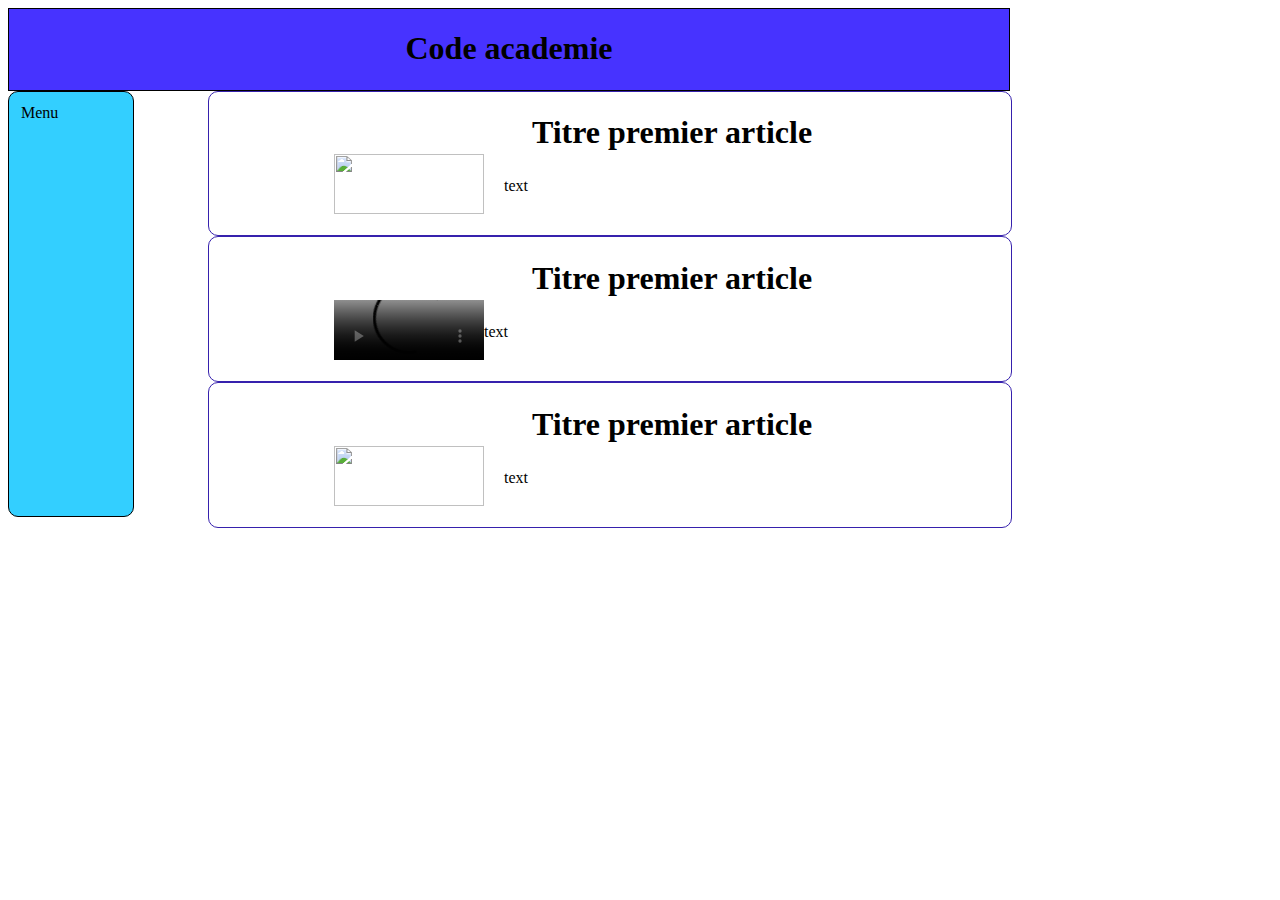
==== index.html @ 3e7bb7ff "retour normal" ====
<!DOCTYPE html>
<html>
  <head>
    <link rel="stylesheet" href="styles.css" />
  </head>

  <body>
    <header><h1 class="main">Code academie</h1></header>

    <aside>Menu</aside>

    <section>
      <article class="boarder">
        <h1>Titre premier article</h1>
        <p>
          <span
            ><img
              src="https://www.seo-camp.org/files/2016/10/html5-css3.png"
              class="images_petit"
          /></span>
          <span> text </span>
        </p>
      </article>
      <article class="boarder">
        <h1>Titre premier article</h1>
        <p>
          <span>
            <video
              controls
              poster="http://www.supportduweb.com/page/media/videoTag/BigBuckBunny.png"
              class="images_petit"
            >
              <source
                src="http://www.supportduweb.com/page/media/videoTag/BigBuckBunny.mp4"
                type="video/mp4"
              />
              <source
                src="http://www.supportduweb.com/page/media/videoTag/BigBuckBunny.ogg"
                type="video/ogg"
              />
              <source
                src="http://www.supportduweb.com/page/media/videoTag/BigBuckBunny.webm"
                type="video/webm"
              />
              Your browser does not support the video tag or the file format of
              this video.
              <a href="http://www.supportduweb.com/"
                >http://www.supportduweb.com/</a
              >
            </video>
          </span>
          <span> text </span>
        </p>
      </article>
      <article class="boarder">
        <h1>Titre premier article</h1>
        <p>
          <span
            ><img
              src="https://www.seo-camp.org/files/2016/10/html5-css3.png"
              class="images_petit"
          /></span>
          <span> text </span>
        </p>
      </article>
    </section>
  </body>
</html>
---- styles.css ----
body {
  background-color: white;
}

section {
  position: relative;
  left: 200px;
}
aside {
  float: left;
  height: 400px;
  width: 100px;
  border: 1px solid black;
  border-radius: 10px;
  padding: 12px;
  background-color: #33cfff;
}

header {
  width: 1000px;
  border: 1px solid black;
  background-color: #4733ff;
}

h1 {
  height: 0.5cm;
  text-align: center;
}

h1.main {
  height: 1cm;
  text-align: center;
}

p {
  display: table;
} /* simule le comportement d'une table avec des colonnes */
span {
  display: table-cell;
  vertical-align: middle;
}

.main {
  text-align: center;
}

img {
  margin: 0 20px 0 0;
}
.boarder {
  width: 800px;
  padding: 1px;
  border-radius: 10px;
  border: 1px solid #3621ad;
}
.images_petit {
  width: 150px;
  height: 60px;
}

.text_right {
  float: right;
}
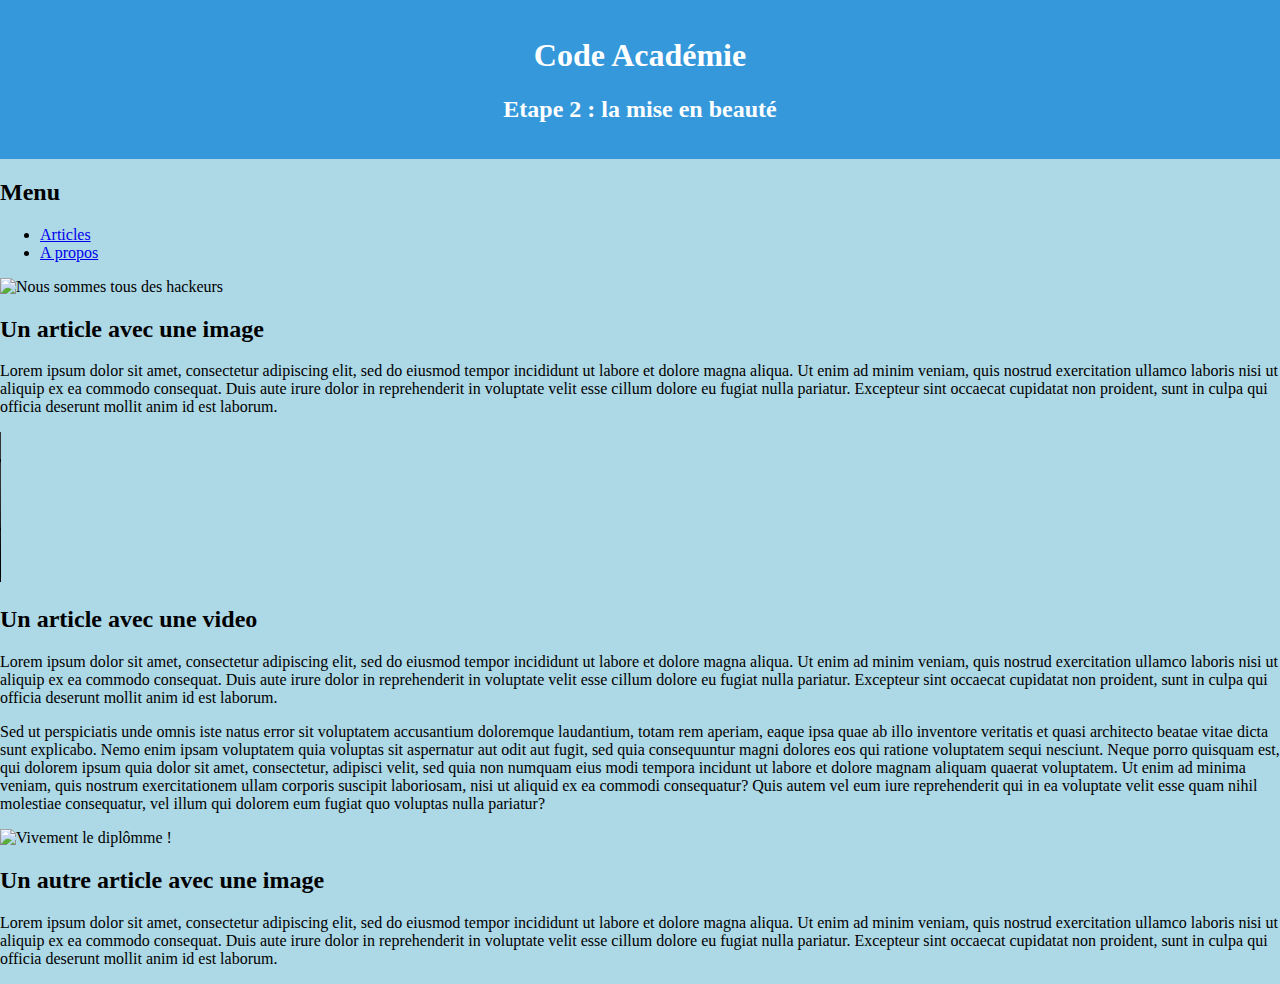
==== commit c8661f18: "modif css" ====
--- a/index.html
+++ b/index.html
@@ -1,66 +1,106 @@
 <!DOCTYPE html>
-<html>
+<html lang="fr-FR">
   <head>
-    <link rel="stylesheet" href="styles.css" />
+    <!-- Partie technique de la page -->
+    <title>Code Academie - Acceuil</title>
+    <!-- Feuille de style -->
+    <!-- Déclaration des ressources externes : CSS -->
+    <link rel="stylesheet" type="text/css" href="./styles.css" />
+    <!-- Description de l'encodage utilisé (pour les caractères accentués) -->
+    <meta http-equiv="Content-Type" content="text/html; charset=utf-8" />
+    <!-- Description du site pour moteur de recherche -->
+    <meta name="description" content="Site de la Code Académie" />
+    <meta
+      name="keywords"
+      content="code, académie, MAIF, HTML, CSS, JavaScript"
+    />
   </head>
 
   <body>
-    <header><h1 class="main">Code academie</h1></header>
+    <header>
+      <!-- Bandeau d'entête de la page -->
+      <h1>Code Académie</h1>
+      <h2>Etape 2 : la mise en beauté</h2>
+    </header>
 
-    <aside>Menu</aside>
+    <!-- Menu de navigation -->
+    <nav>
+      <h2>Menu</h2>
+      <ul>
+        <li><a href="#">Articles</a></li>
+        <li><a href="#">A propos</a></li>
+      </ul>
+    </nav>
 
+    <!-- Début déclaration de la Zone des articles -->
     <section>
-      <article class="boarder">
-        <h1>Titre premier article</h1>
+      <!-- Contenu textuel de la page -->
+      <article>
+        <img
+          src="https://upload.wikimedia.org/wikipedia/commons/f/fd/Hack.png"
+          alt="Nous sommes tous des hackeurs"
+        />
+        <h2>Un article avec une image</h2>
         <p>
-          <span
-            ><img
-              src="https://www.seo-camp.org/files/2016/10/html5-css3.png"
-              class="images_petit"
-          /></span>
-          <span> text </span>
+          Lorem ipsum dolor sit amet, consectetur adipiscing elit, sed do
+          eiusmod tempor incididunt ut labore et dolore magna aliqua. Ut enim ad
+          minim veniam, quis nostrud exercitation ullamco laboris nisi ut
+          aliquip ex ea commodo consequat. Duis aute irure dolor in
+          reprehenderit in voluptate velit esse cillum dolore eu fugiat nulla
+          pariatur. Excepteur sint occaecat cupidatat non proident, sunt in
+          culpa qui officia deserunt mollit anim id est laborum.
         </p>
       </article>
-      <article class="boarder">
-        <h1>Titre premier article</h1>
+
+      <article>
+        <video controls>
+          <source
+            src="http://sample-videos.com/video/mp4/720/big_buck_bunny_720p_1mb.mp4"
+            type="video/mp4"
+          />
+          Votre navigateur ne prend pas en charge la balise vidéo.
+        </video>
+        <h2>Un article avec une video</h2>
         <p>
-          <span>
-            <video
-              controls
-              poster="http://www.supportduweb.com/page/media/videoTag/BigBuckBunny.png"
-              class="images_petit"
-            >
-              <source
-                src="http://www.supportduweb.com/page/media/videoTag/BigBuckBunny.mp4"
-                type="video/mp4"
-              />
-              <source
-                src="http://www.supportduweb.com/page/media/videoTag/BigBuckBunny.ogg"
-                type="video/ogg"
-              />
-              <source
-                src="http://www.supportduweb.com/page/media/videoTag/BigBuckBunny.webm"
-                type="video/webm"
-              />
-              Your browser does not support the video tag or the file format of
-              this video.
-              <a href="http://www.supportduweb.com/"
-                >http://www.supportduweb.com/</a
-              >
-            </video>
-          </span>
-          <span> text </span>
+          Lorem ipsum dolor sit amet, consectetur adipiscing elit, sed do
+          eiusmod tempor incididunt ut labore et dolore magna aliqua. Ut enim ad
+          minim veniam, quis nostrud exercitation ullamco laboris nisi ut
+          aliquip ex ea commodo consequat. Duis aute irure dolor in
+          reprehenderit in voluptate velit esse cillum dolore eu fugiat nulla
+          pariatur. Excepteur sint occaecat cupidatat non proident, sunt in
+          culpa qui officia deserunt mollit anim id est laborum.
+        </p>
+        <p>
+          Sed ut perspiciatis unde omnis iste natus error sit voluptatem
+          accusantium doloremque laudantium, totam rem aperiam, eaque ipsa quae
+          ab illo inventore veritatis et quasi architecto beatae vitae dicta
+          sunt explicabo. Nemo enim ipsam voluptatem quia voluptas sit
+          aspernatur aut odit aut fugit, sed quia consequuntur magni dolores eos
+          qui ratione voluptatem sequi nesciunt. Neque porro quisquam est, qui
+          dolorem ipsum quia dolor sit amet, consectetur, adipisci velit, sed
+          quia non numquam eius modi tempora incidunt ut labore et dolore magnam
+          aliquam quaerat voluptatem. Ut enim ad minima veniam, quis nostrum
+          exercitationem ullam corporis suscipit laboriosam, nisi ut aliquid ex
+          ea commodi consequatur? Quis autem vel eum iure reprehenderit qui in
+          ea voluptate velit esse quam nihil molestiae consequatur, vel illum
+          qui dolorem eum fugiat quo voluptas nulla pariatur?
         </p>
       </article>
-      <article class="boarder">
-        <h1>Titre premier article</h1>
+
+      <article>
+        <img
+          src="http://www.publicdomainpictures.net/pictures/70000/velka/mortar-board-graduate-cap.jpg"
+          alt="Vivement le diplômme !"
+        />
+        <h2>Un autre article avec une image</h2>
         <p>
-          <span
-            ><img
-              src="https://www.seo-camp.org/files/2016/10/html5-css3.png"
-              class="images_petit"
-          /></span>
-          <span> text </span>
+          Lorem ipsum dolor sit amet, consectetur adipiscing elit, sed do
+          eiusmod tempor incididunt ut labore et dolore magna aliqua. Ut enim ad
+          minim veniam, quis nostrud exercitation ullamco laboris nisi ut
+          aliquip ex ea commodo consequat. Duis aute irure dolor in
+          reprehenderit in voluptate velit esse cillum dolore eu fugiat nulla
+          pariatur. Excepteur sint occaecat cupidatat non proident, sunt in
+          culpa qui officia deserunt mollit anim id est laborum.
         </p>
       </article>
     </section>
--- a/styles.css
+++ b/styles.css
@@ -1,63 +1,10 @@
 body {
-  background-color: white;
+  background-color: lightblue; /* couleur de fond de la page (astuce : c'est celle du menu) */
+  margin: 0; /* pas de marge */
 }
-
-section {
-  position: relative;
-  left: 200px;
+header {
+  background-color: rgb(52, 152, 219); /* couleur bleu pour le fond du titre */
+  color: white; /* couleur du titre */
+  text-align: center; /* titre centré */
+  padding: 1em; /* marge intérieur du titre */
 }
-aside {
-  float: left;
-  height: 400px;
-  width: 100px;
-  border: 1px solid black;
-  border-radius: 10px;
-  padding: 12px;
-  background-color: #33cfff;
-}
-
-header {
-  width: 1000px;
-  border: 1px solid black;
-  background-color: #4733ff;
-}
-
-h1 {
-  height: 0.5cm;
-  text-align: center;
-}
-
-h1.main {
-  height: 1cm;
-  text-align: center;
-}
-
-p {
-  display: table;
-} /* simule le comportement d'une table avec des colonnes */
-span {
-  display: table-cell;
-  vertical-align: middle;
-}
-
-.main {
-  text-align: center;
-}
-
-img {
-  margin: 0 20px 0 0;
-}
-.boarder {
-  width: 800px;
-  padding: 1px;
-  border-radius: 10px;
-  border: 1px solid #3621ad;
-}
-.images_petit {
-  width: 150px;
-  height: 60px;
-}
-
-.text_right {
-  float: right;
-}
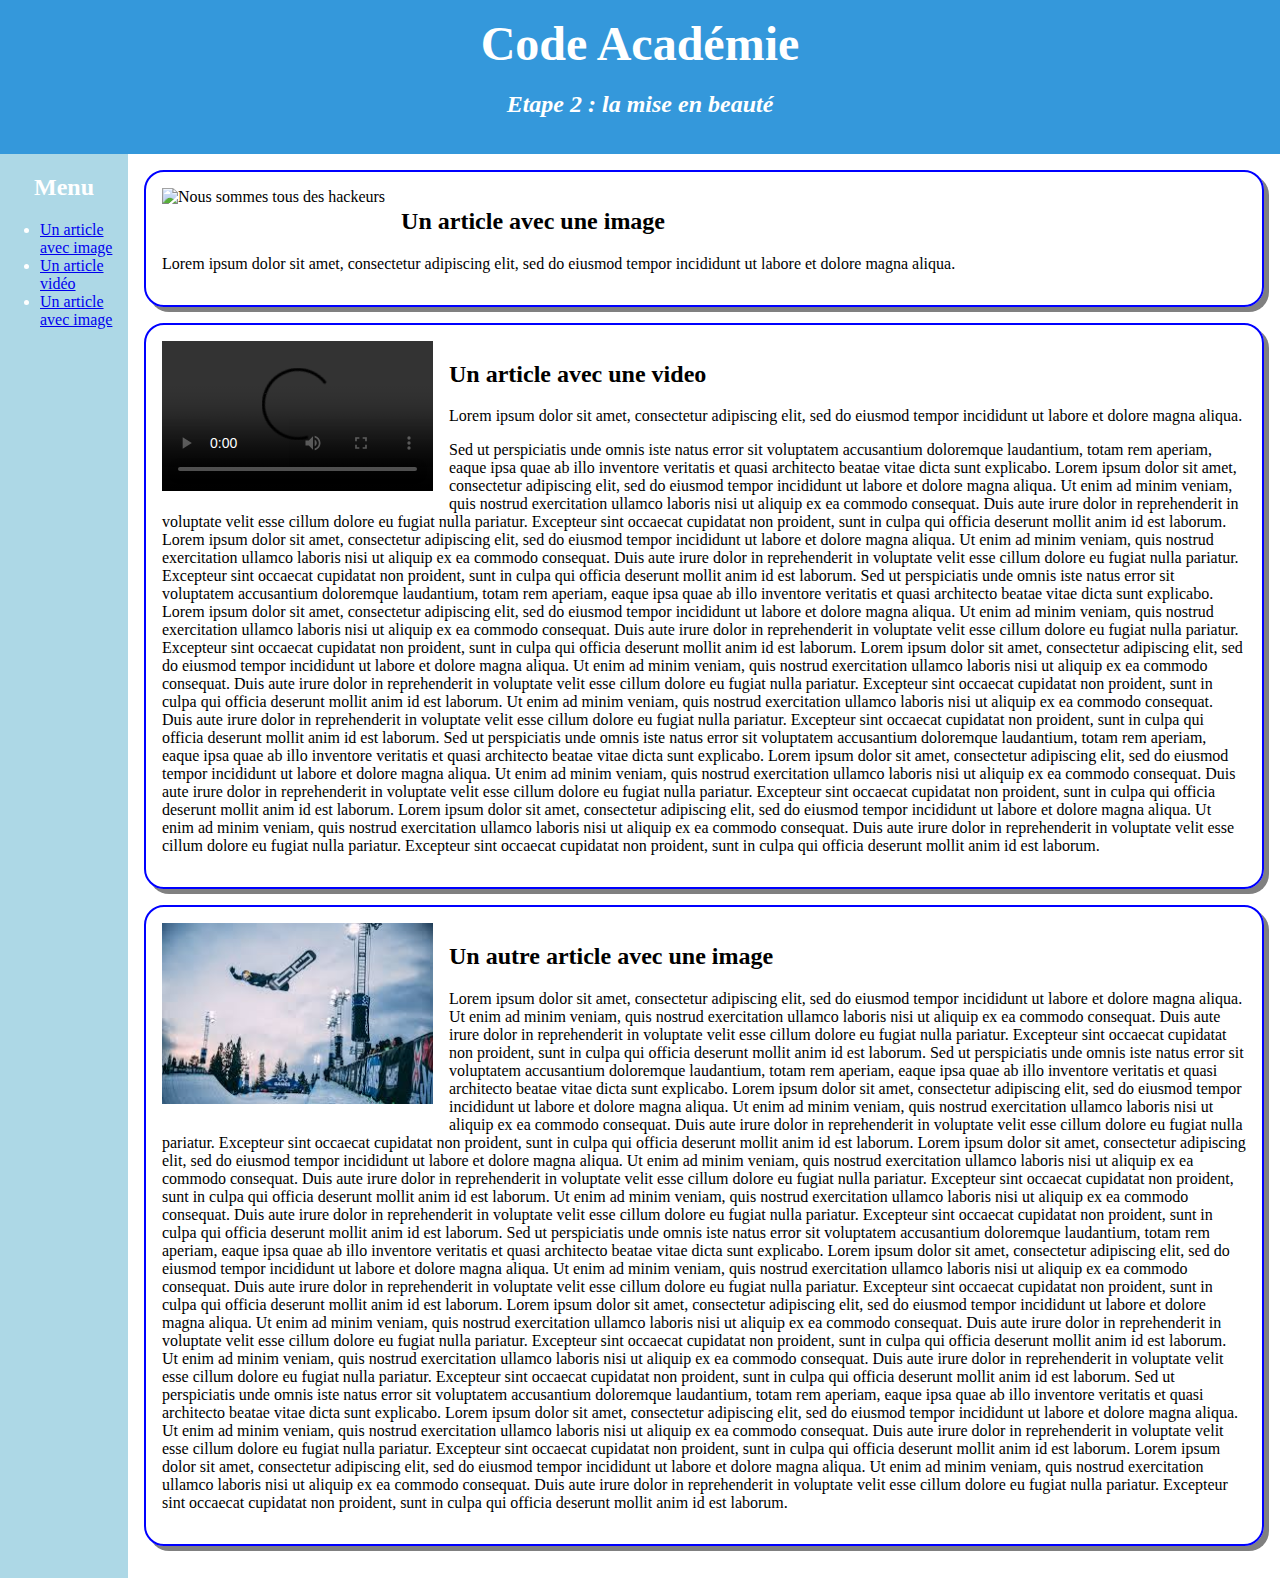
==== commit 62572bbe: "version_sans_flex" ====
--- a/index.html
+++ b/index.html
@@ -27,32 +27,28 @@
     <nav>
       <h2>Menu</h2>
       <ul>
-        <li><a href="#">Articles</a></li>
-        <li><a href="#">A propos</a></li>
+        <li><a href="#Article1">Un article avec image</a></li>
+        <li><a href="#Article2">Un article vidéo</a></li>
+        <li><a href="#Article3">Un article avec image</a></li>
       </ul>
     </nav>
 
     <!-- Début déclaration de la Zone des articles -->
     <section>
       <!-- Contenu textuel de la page -->
-      <article>
+      <article id="Article1">
         <img
-          src="https://upload.wikimedia.org/wikipedia/commons/f/fd/Hack.png"
+          src="https://musicplayers.com/reviews/guitars/2010/images/Suhr_full_DSC6117.jpg"
           alt="Nous sommes tous des hackeurs"
         />
         <h2>Un article avec une image</h2>
         <p>
           Lorem ipsum dolor sit amet, consectetur adipiscing elit, sed do
-          eiusmod tempor incididunt ut labore et dolore magna aliqua. Ut enim ad
-          minim veniam, quis nostrud exercitation ullamco laboris nisi ut
-          aliquip ex ea commodo consequat. Duis aute irure dolor in
-          reprehenderit in voluptate velit esse cillum dolore eu fugiat nulla
-          pariatur. Excepteur sint occaecat cupidatat non proident, sunt in
-          culpa qui officia deserunt mollit anim id est laborum.
+          eiusmod tempor incididunt ut labore et dolore magna aliqua.
         </p>
       </article>
 
-      <article>
+      <article id="Article2">
         <video controls>
           <source
             src="http://sample-videos.com/video/mp4/720/big_buck_bunny_720p_1mb.mp4"
@@ -63,33 +59,70 @@
         <h2>Un article avec une video</h2>
         <p>
           Lorem ipsum dolor sit amet, consectetur adipiscing elit, sed do
-          eiusmod tempor incididunt ut labore et dolore magna aliqua. Ut enim ad
-          minim veniam, quis nostrud exercitation ullamco laboris nisi ut
-          aliquip ex ea commodo consequat. Duis aute irure dolor in
-          reprehenderit in voluptate velit esse cillum dolore eu fugiat nulla
-          pariatur. Excepteur sint occaecat cupidatat non proident, sunt in
-          culpa qui officia deserunt mollit anim id est laborum.
+          eiusmod tempor incididunt ut labore et dolore magna aliqua.
         </p>
         <p>
           Sed ut perspiciatis unde omnis iste natus error sit voluptatem
           accusantium doloremque laudantium, totam rem aperiam, eaque ipsa quae
           ab illo inventore veritatis et quasi architecto beatae vitae dicta
-          sunt explicabo. Nemo enim ipsam voluptatem quia voluptas sit
-          aspernatur aut odit aut fugit, sed quia consequuntur magni dolores eos
-          qui ratione voluptatem sequi nesciunt. Neque porro quisquam est, qui
-          dolorem ipsum quia dolor sit amet, consectetur, adipisci velit, sed
-          quia non numquam eius modi tempora incidunt ut labore et dolore magnam
-          aliquam quaerat voluptatem. Ut enim ad minima veniam, quis nostrum
-          exercitationem ullam corporis suscipit laboriosam, nisi ut aliquid ex
-          ea commodi consequatur? Quis autem vel eum iure reprehenderit qui in
-          ea voluptate velit esse quam nihil molestiae consequatur, vel illum
-          qui dolorem eum fugiat quo voluptas nulla pariatur?
+          sunt explicabo. Lorem ipsum dolor sit amet, consectetur adipiscing
+          elit, sed do eiusmod tempor incididunt ut labore et dolore magna
+          aliqua. Ut enim ad minim veniam, quis nostrud exercitation ullamco
+          laboris nisi ut aliquip ex ea commodo consequat. Duis aute irure dolor
+          in reprehenderit in voluptate velit esse cillum dolore eu fugiat nulla
+          pariatur. Excepteur sint occaecat cupidatat non proident, sunt in
+          culpa qui officia deserunt mollit anim id est laborum. Lorem ipsum
+          dolor sit amet, consectetur adipiscing elit, sed do eiusmod tempor
+          incididunt ut labore et dolore magna aliqua. Ut enim ad minim veniam,
+          quis nostrud exercitation ullamco laboris nisi ut aliquip ex ea
+          commodo consequat. Duis aute irure dolor in reprehenderit in voluptate
+          velit esse cillum dolore eu fugiat nulla pariatur. Excepteur sint
+          occaecat cupidatat non proident, sunt in culpa qui officia deserunt
+          mollit anim id est laborum. Sed ut perspiciatis unde omnis iste natus
+          error sit voluptatem accusantium doloremque laudantium, totam rem
+          aperiam, eaque ipsa quae ab illo inventore veritatis et quasi
+          architecto beatae vitae dicta sunt explicabo. Lorem ipsum dolor sit
+          amet, consectetur adipiscing elit, sed do eiusmod tempor incididunt ut
+          labore et dolore magna aliqua. Ut enim ad minim veniam, quis nostrud
+          exercitation ullamco laboris nisi ut aliquip ex ea commodo consequat.
+          Duis aute irure dolor in reprehenderit in voluptate velit esse cillum
+          dolore eu fugiat nulla pariatur. Excepteur sint occaecat cupidatat non
+          proident, sunt in culpa qui officia deserunt mollit anim id est
+          laborum. Lorem ipsum dolor sit amet, consectetur adipiscing elit, sed
+          do eiusmod tempor incididunt ut labore et dolore magna aliqua. Ut enim
+          ad minim veniam, quis nostrud exercitation ullamco laboris nisi ut
+          aliquip ex ea commodo consequat. Duis aute irure dolor in
+          reprehenderit in voluptate velit esse cillum dolore eu fugiat nulla
+          pariatur. Excepteur sint occaecat cupidatat non proident, sunt in
+          culpa qui officia deserunt mollit anim id est laborum. Ut enim ad
+          minim veniam, quis nostrud exercitation ullamco laboris nisi ut
+          aliquip ex ea commodo consequat. Duis aute irure dolor in
+          reprehenderit in voluptate velit esse cillum dolore eu fugiat nulla
+          pariatur. Excepteur sint occaecat cupidatat non proident, sunt in
+          culpa qui officia deserunt mollit anim id est laborum. Sed ut
+          perspiciatis unde omnis iste natus error sit voluptatem accusantium
+          doloremque laudantium, totam rem aperiam, eaque ipsa quae ab illo
+          inventore veritatis et quasi architecto beatae vitae dicta sunt
+          explicabo. Lorem ipsum dolor sit amet, consectetur adipiscing elit,
+          sed do eiusmod tempor incididunt ut labore et dolore magna aliqua. Ut
+          enim ad minim veniam, quis nostrud exercitation ullamco laboris nisi
+          ut aliquip ex ea commodo consequat. Duis aute irure dolor in
+          reprehenderit in voluptate velit esse cillum dolore eu fugiat nulla
+          pariatur. Excepteur sint occaecat cupidatat non proident, sunt in
+          culpa qui officia deserunt mollit anim id est laborum. Lorem ipsum
+          dolor sit amet, consectetur adipiscing elit, sed do eiusmod tempor
+          incididunt ut labore et dolore magna aliqua. Ut enim ad minim veniam,
+          quis nostrud exercitation ullamco laboris nisi ut aliquip ex ea
+          commodo consequat. Duis aute irure dolor in reprehenderit in voluptate
+          velit esse cillum dolore eu fugiat nulla pariatur. Excepteur sint
+          occaecat cupidatat non proident, sunt in culpa qui officia deserunt
+          mollit anim id est laborum.
         </p>
       </article>
 
-      <article>
+      <article id="Article3">
         <img
-          src="http://www.publicdomainpictures.net/pictures/70000/velka/mortar-board-graduate-cap.jpg"
+          src="[data-uri]"
           alt="Vivement le diplômme !"
         />
         <h2>Un autre article avec une image</h2>
@@ -100,7 +133,66 @@
           aliquip ex ea commodo consequat. Duis aute irure dolor in
           reprehenderit in voluptate velit esse cillum dolore eu fugiat nulla
           pariatur. Excepteur sint occaecat cupidatat non proident, sunt in
-          culpa qui officia deserunt mollit anim id est laborum.
+          culpa qui officia deserunt mollit anim id est laborum. Sed ut
+          perspiciatis unde omnis iste natus error sit voluptatem accusantium
+          doloremque laudantium, totam rem aperiam, eaque ipsa quae ab illo
+          inventore veritatis et quasi architecto beatae vitae dicta sunt
+          explicabo. Lorem ipsum dolor sit amet, consectetur adipiscing elit,
+          sed do eiusmod tempor incididunt ut labore et dolore magna aliqua. Ut
+          enim ad minim veniam, quis nostrud exercitation ullamco laboris nisi
+          ut aliquip ex ea commodo consequat. Duis aute irure dolor in
+          reprehenderit in voluptate velit esse cillum dolore eu fugiat nulla
+          pariatur. Excepteur sint occaecat cupidatat non proident, sunt in
+          culpa qui officia deserunt mollit anim id est laborum. Lorem ipsum
+          dolor sit amet, consectetur adipiscing elit, sed do eiusmod tempor
+          incididunt ut labore et dolore magna aliqua. Ut enim ad minim veniam,
+          quis nostrud exercitation ullamco laboris nisi ut aliquip ex ea
+          commodo consequat. Duis aute irure dolor in reprehenderit in voluptate
+          velit esse cillum dolore eu fugiat nulla pariatur. Excepteur sint
+          occaecat cupidatat non proident, sunt in culpa qui officia deserunt
+          mollit anim id est laborum. Ut enim ad minim veniam, quis nostrud
+          exercitation ullamco laboris nisi ut aliquip ex ea commodo consequat.
+          Duis aute irure dolor in reprehenderit in voluptate velit esse cillum
+          dolore eu fugiat nulla pariatur. Excepteur sint occaecat cupidatat non
+          proident, sunt in culpa qui officia deserunt mollit anim id est
+          laborum. Sed ut perspiciatis unde omnis iste natus error sit
+          voluptatem accusantium doloremque laudantium, totam rem aperiam, eaque
+          ipsa quae ab illo inventore veritatis et quasi architecto beatae vitae
+          dicta sunt explicabo. Lorem ipsum dolor sit amet, consectetur
+          adipiscing elit, sed do eiusmod tempor incididunt ut labore et dolore
+          magna aliqua. Ut enim ad minim veniam, quis nostrud exercitation
+          ullamco laboris nisi ut aliquip ex ea commodo consequat. Duis aute
+          irure dolor in reprehenderit in voluptate velit esse cillum dolore eu
+          fugiat nulla pariatur. Excepteur sint occaecat cupidatat non proident,
+          sunt in culpa qui officia deserunt mollit anim id est laborum. Lorem
+          ipsum dolor sit amet, consectetur adipiscing elit, sed do eiusmod
+          tempor incididunt ut labore et dolore magna aliqua. Ut enim ad minim
+          veniam, quis nostrud exercitation ullamco laboris nisi ut aliquip ex
+          ea commodo consequat. Duis aute irure dolor in reprehenderit in
+          voluptate velit esse cillum dolore eu fugiat nulla pariatur. Excepteur
+          sint occaecat cupidatat non proident, sunt in culpa qui officia
+          deserunt mollit anim id est laborum. Ut enim ad minim veniam, quis
+          nostrud exercitation ullamco laboris nisi ut aliquip ex ea commodo
+          consequat. Duis aute irure dolor in reprehenderit in voluptate velit
+          esse cillum dolore eu fugiat nulla pariatur. Excepteur sint occaecat
+          cupidatat non proident, sunt in culpa qui officia deserunt mollit anim
+          id est laborum. Sed ut perspiciatis unde omnis iste natus error sit
+          voluptatem accusantium doloremque laudantium, totam rem aperiam, eaque
+          ipsa quae ab illo inventore veritatis et quasi architecto beatae vitae
+          dicta sunt explicabo. Lorem ipsum dolor sit amet, consectetur
+          adipiscing elit, sed do eiusmod tempor incididunt ut labore et dolore
+          magna aliqua. Ut enim ad minim veniam, quis nostrud exercitation
+          ullamco laboris nisi ut aliquip ex ea commodo consequat. Duis aute
+          irure dolor in reprehenderit in voluptate velit esse cillum dolore eu
+          fugiat nulla pariatur. Excepteur sint occaecat cupidatat non proident,
+          sunt in culpa qui officia deserunt mollit anim id est laborum. Lorem
+          ipsum dolor sit amet, consectetur adipiscing elit, sed do eiusmod
+          tempor incididunt ut labore et dolore magna aliqua. Ut enim ad minim
+          veniam, quis nostrud exercitation ullamco laboris nisi ut aliquip ex
+          ea commodo consequat. Duis aute irure dolor in reprehenderit in
+          voluptate velit esse cillum dolore eu fugiat nulla pariatur. Excepteur
+          sint occaecat cupidatat non proident, sunt in culpa qui officia
+          deserunt mollit anim id est laborum.
         </p>
       </article>
     </section>
--- a/styles.css
+++ b/styles.css
@@ -8,3 +8,48 @@
   text-align: center; /* titre centré */
   padding: 1em; /* marge intérieur du titre */
 }
+
+header h1 {
+  font-size: 3em; /* taille du texte */
+  margin: 0;
+}
+
+header h2 {
+  font-style: italic;
+}
+
+nav {
+  text-align: center;
+  color: white;
+  float: left;
+  width: 10%;
+}
+
+nav ul {
+  text-align: left;
+}
+
+section {
+  margin-left: 10%; /* marge à gauche pour laisser la place au menu */
+  padding: 1em; /* marge intérieure */
+  background-color: white; /* les articles sur fond blanc */
+}
+
+article {
+  margin-bottom: 1em;
+  border-width: 1px;
+  border-style: solid;
+  padding: 1em;
+  border-radius: 20px;
+  overflow: auto;
+  border: 2px solid blue; /* bordure bleue */
+  box-shadow: 5px 5px grey;
+}
+
+section img,
+section video {
+  max-width: 25%;
+  height: auto;
+  float: left;
+  margin: 0 1em 1em 0;
+}
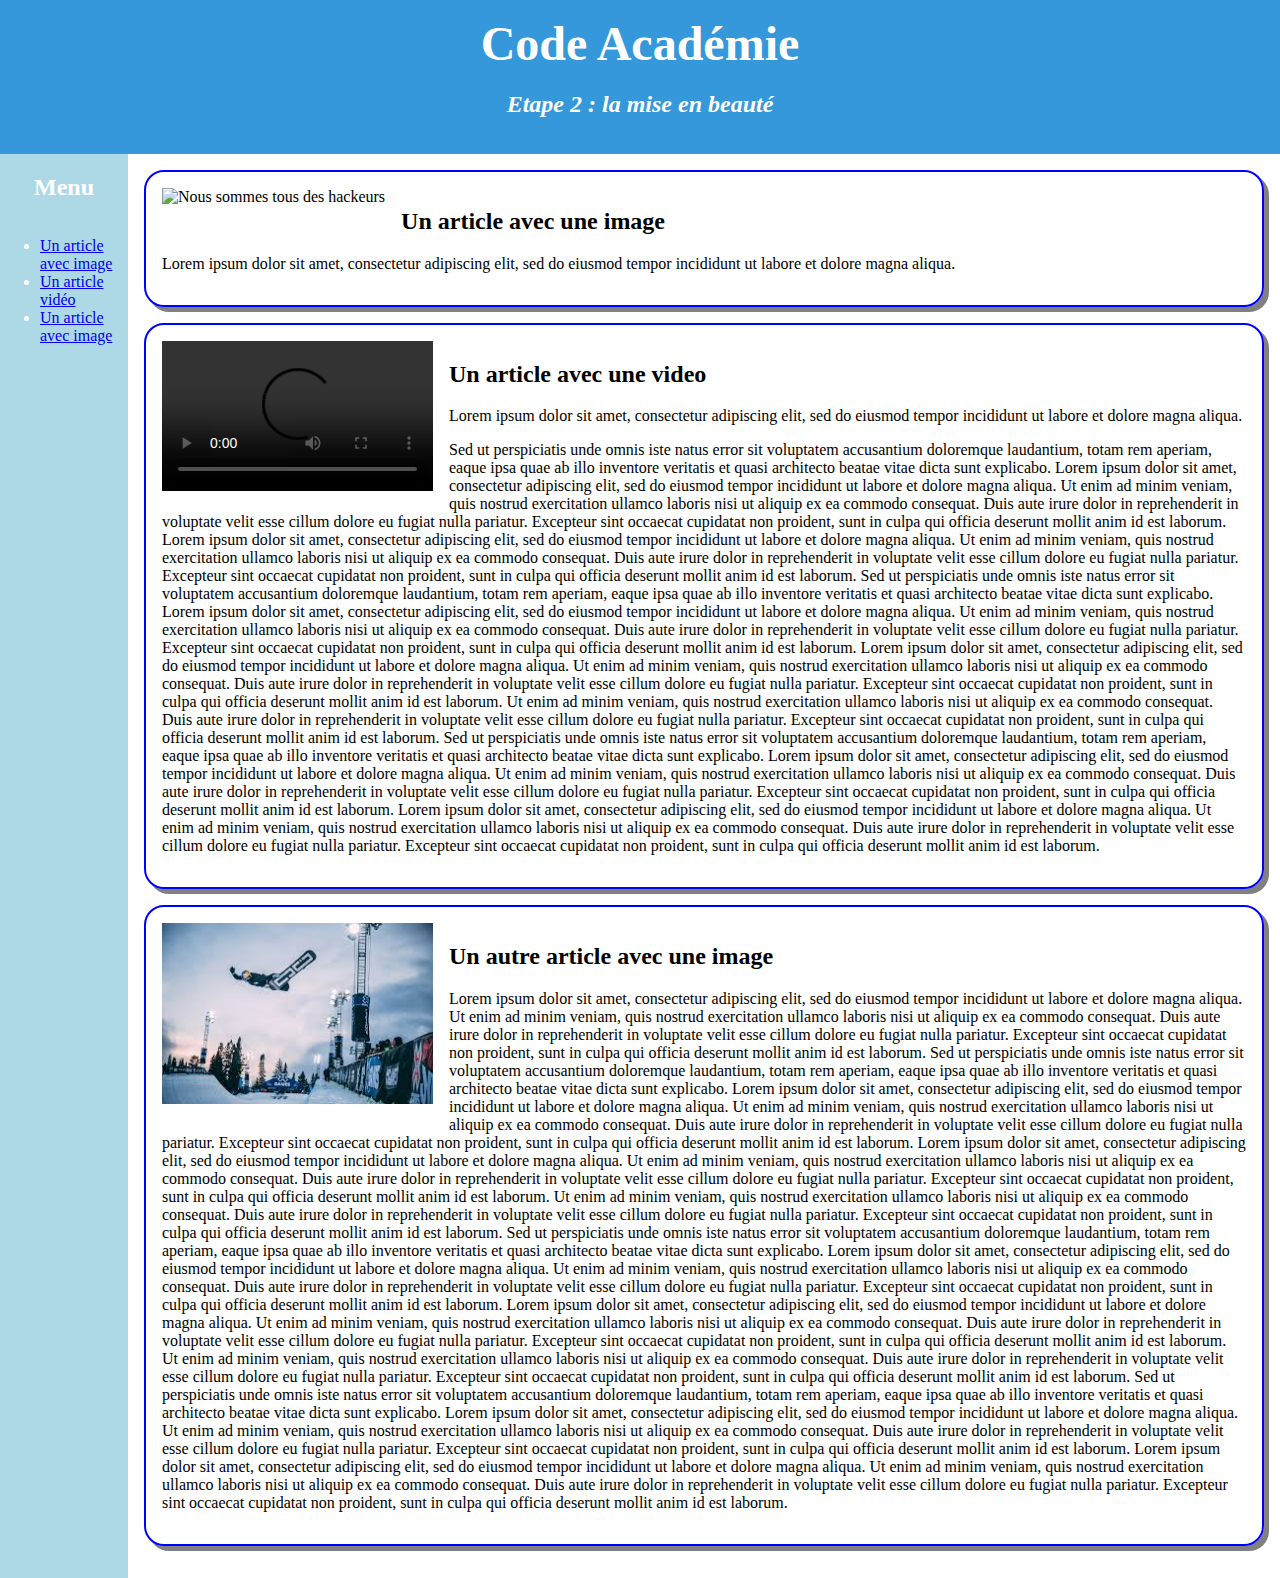
==== commit 61ce4090: "flex_bas" ====
--- a/index.html
+++ b/index.html
@@ -24,7 +24,7 @@
     </header>
 
     <!-- Menu de navigation -->
-    <nav>
+    <nav class="boxMain">
       <h2>Menu</h2>
       <ul>
         <li><a href="#Article1">Un article avec image</a></li>
@@ -34,7 +34,7 @@
     </nav>
 
     <!-- Début déclaration de la Zone des articles -->
-    <section>
+    <section class="boxMain">
       <!-- Contenu textuel de la page -->
       <article id="Article1">
         <img
--- a/styles.css
+++ b/styles.css
@@ -2,6 +2,7 @@
   background-color: lightblue; /* couleur de fond de la page (astuce : c'est celle du menu) */
   margin: 0; /* pas de marge */
 }
+
 header {
   background-color: rgb(52, 152, 219); /* couleur bleu pour le fond du titre */
   color: white; /* couleur du titre */
@@ -18,7 +19,12 @@
   font-style: italic;
 }
 
+.boxMain {
+  display: flex;
+  flex-direction: column;
+}
 nav {
+  display: flex;
   text-align: center;
   color: white;
   float: left;
@@ -30,7 +36,7 @@
 }
 
 section {
-  margin-left: 10%; /* marge à gauche pour laisser la place au menu */
+  align-contentmargin-left: 10%; /* marge à gauche pour laisser la place au menu */
   padding: 1em; /* marge intérieure */
   background-color: white; /* les articles sur fond blanc */
 }
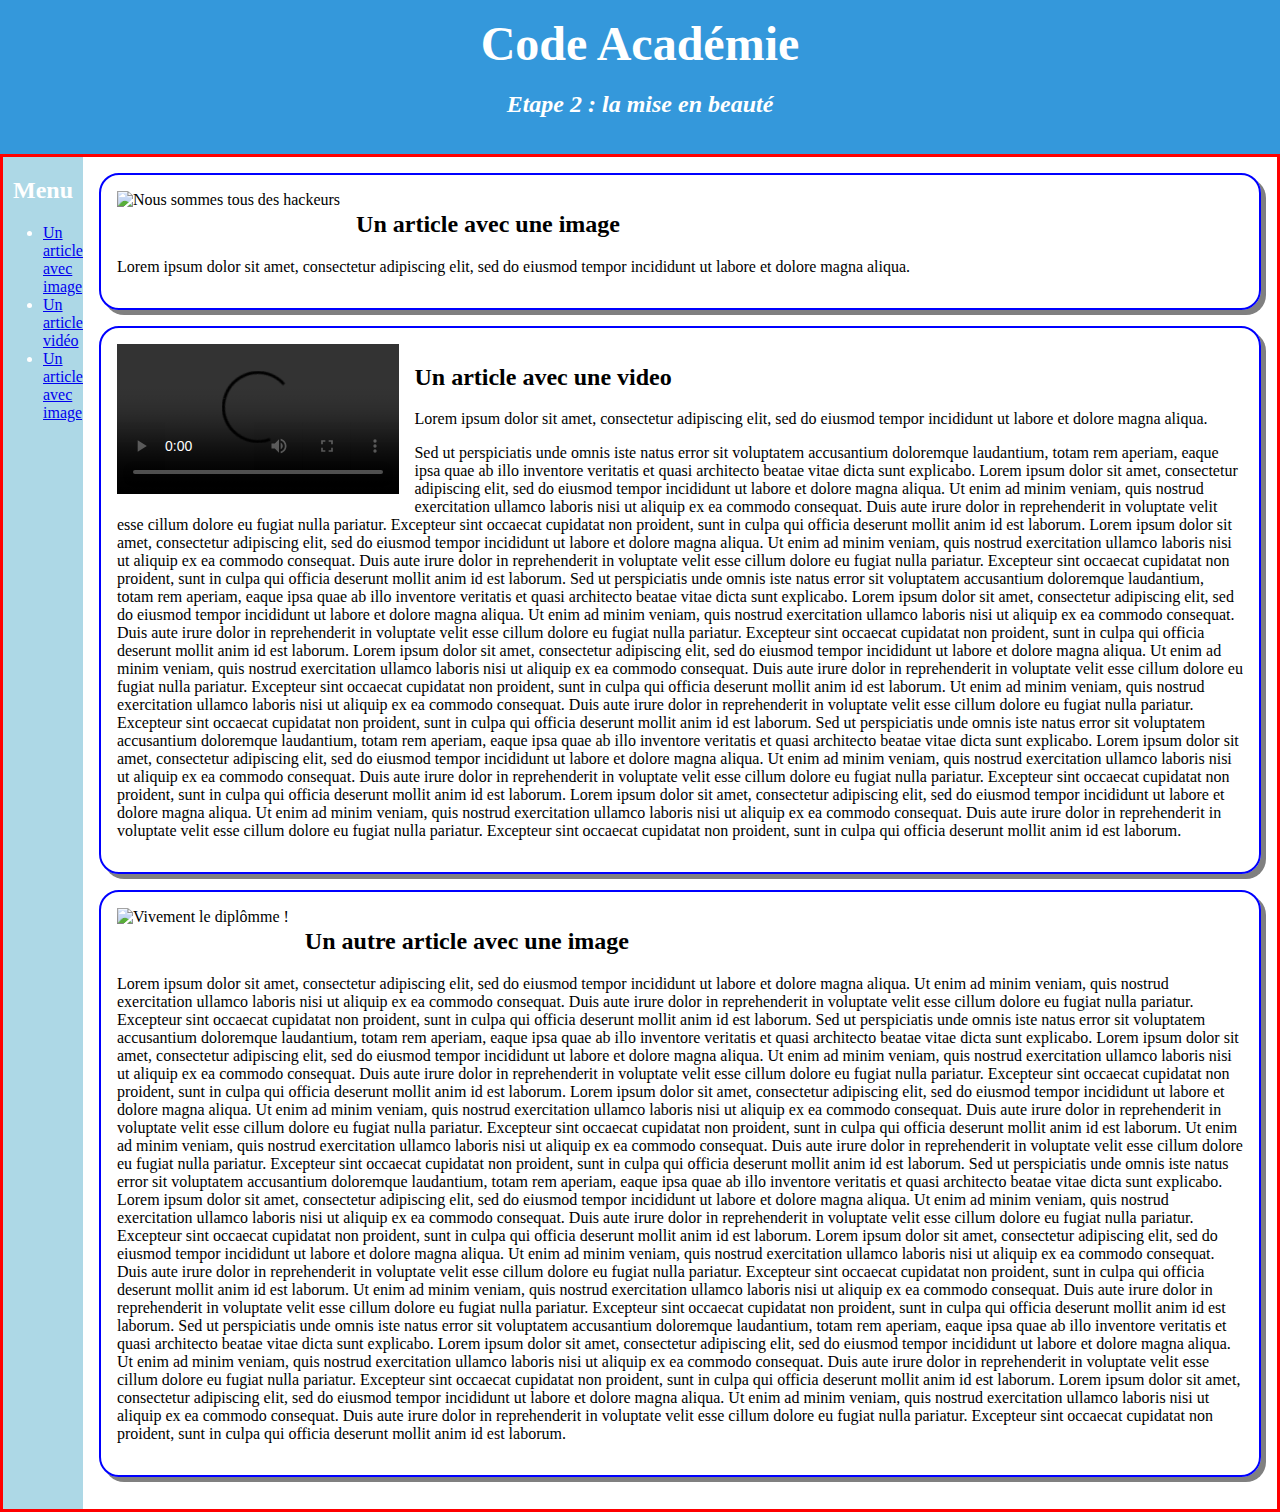
==== commit b3a46541: "flex_correction" ====
--- a/index.html
+++ b/index.html
@@ -23,8 +23,9 @@
       <h2>Etape 2 : la mise en beauté</h2>
     </header>
 
+    <div  class="boxRow">
     <!-- Menu de navigation -->
-    <nav class="boxMain">
+    <nav>
       <h2>Menu</h2>
       <ul>
         <li><a href="#Article1">Un article avec image</a></li>
@@ -34,7 +35,7 @@
     </nav>
 
     <!-- Début déclaration de la Zone des articles -->
-    <section class="boxMain">
+    <section>
       <!-- Contenu textuel de la page -->
       <article id="Article1">
         <img
@@ -122,7 +123,7 @@
 
       <article id="Article3">
         <img
-          src="[data-uri]"
+          src="https://image.redbull.com/rbcom/010/2015-03-03/1331709055138_2/0010/1/1050/700/1/noah-bowman-action-x-games-2015.jpg"
           alt="Vivement le diplômme !"
         />
         <h2>Un autre article avec une image</h2>
@@ -196,5 +197,6 @@
         </p>
       </article>
     </section>
+    </div>
   </body>
 </html>
--- a/styles.css
+++ b/styles.css
@@ -19,15 +19,14 @@
   font-style: italic;
 }
 
-.boxMain {
+.boxRow {
+  border: red solid;
   display: flex;
-  flex-direction: column;
+  flex-direction: row;
 }
 nav {
-  display: flex;
   text-align: center;
   color: white;
-  float: left;
   width: 10%;
 }
 
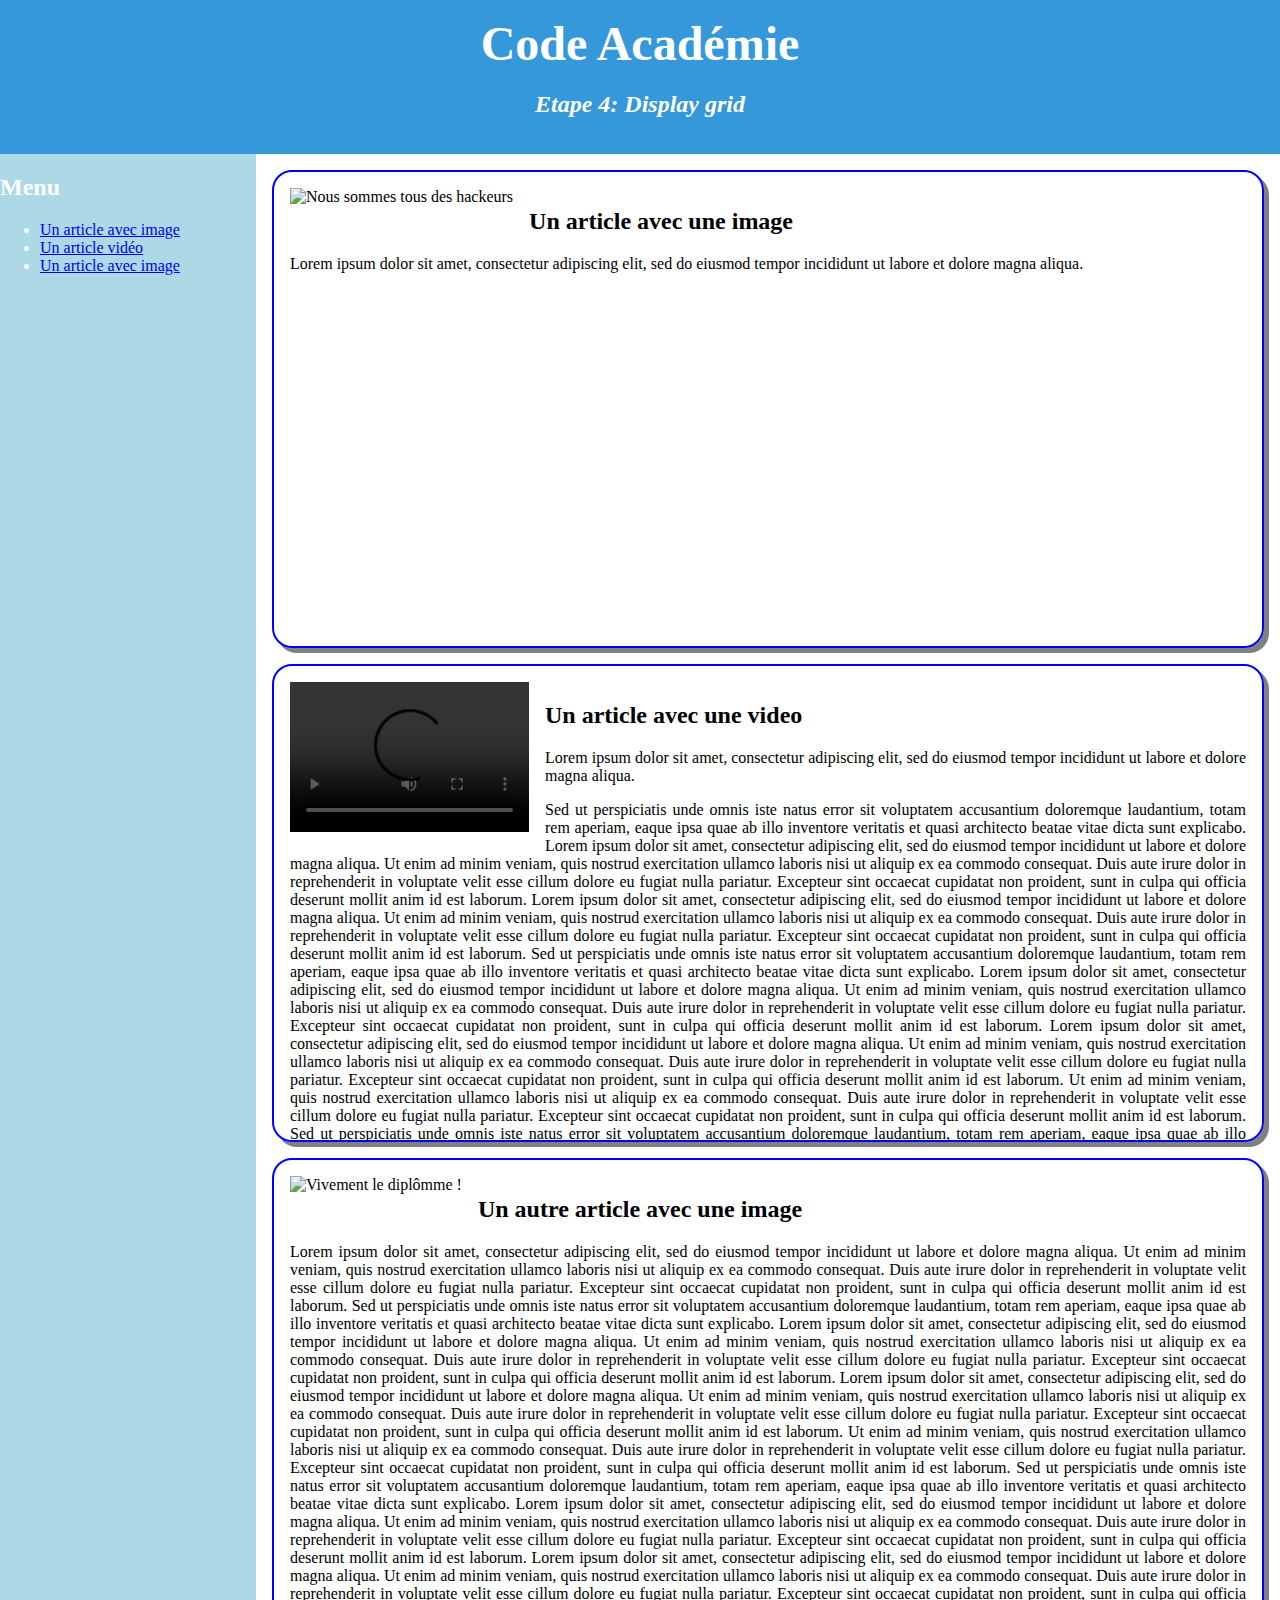
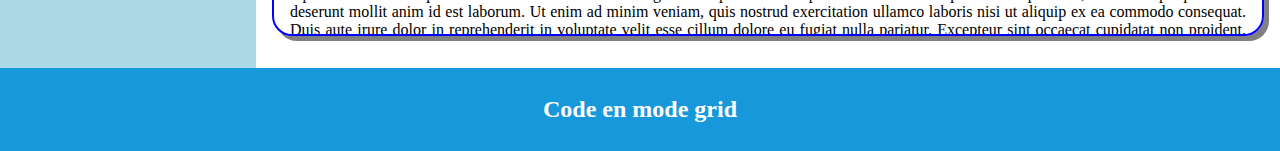
==== commit 343ce64e: "grid" ====
--- a/index.html
+++ b/index.html
@@ -20,10 +20,10 @@
     <header>
       <!-- Bandeau d'entête de la page -->
       <h1>Code Académie</h1>
-      <h2>Etape 2 : la mise en beauté</h2>
+      <h2>Etape 4: Display grid</h2>
     </header>
 
-    <div  class="boxRow">
+    <div class='wrapper'>
     <!-- Menu de navigation -->
     <nav>
       <h2>Menu</h2>
@@ -198,5 +198,9 @@
       </article>
     </section>
     </div>
+		<footer>
+			<!-- Bandeau d'entête de la page -->
+			<h2>Code en mode grid</h2>
+		</footer>
   </body>
 </html>
--- a/styles.css
+++ b/styles.css
@@ -1,6 +1,8 @@
 body {
   background-color: lightblue; /* couleur de fond de la page (astuce : c'est celle du menu) */
   margin: 0; /* pas de marge */
+  text-align: justify;
+  text-justify: inter-word;
 }
 
 header {
@@ -19,15 +21,25 @@
   font-style: italic;
 }
 
-.boxRow {
-  border: red solid;
-  display: flex;
-  flex-direction: row;
+footer {
+  background-color: rgb(22, 152, 219); /* couleur bleu pour le fond du titre */
+  color: white; /* couleur du titre */
+  text-align: center; /* titre centré */
+  padding: 0.5em; /* marge intérieur du titre */
+}
+
+.wrapper {
+  /*border: red solid;*/
+  display: grid;
+  grid-template-columns: 20% 80%;
+  grid-template-rows: auto;
+  grid-template-areas: "menu main";
 }
 nav {
-  text-align: center;
+  text-align: left;
   color: white;
-  width: 10%;
+  min-width: 10%;
+  grid-area: menu;
 }
 
 nav ul {
@@ -38,9 +50,13 @@
   align-contentmargin-left: 10%; /* marge à gauche pour laisser la place au menu */
   padding: 1em; /* marge intérieure */
   background-color: white; /* les articles sur fond blanc */
+  display: flex;
+  flex-direction: column;
+  grid-area: main;
 }
 
 article {
+  flex: 1;
   margin-bottom: 1em;
   border-width: 1px;
   border-style: solid;
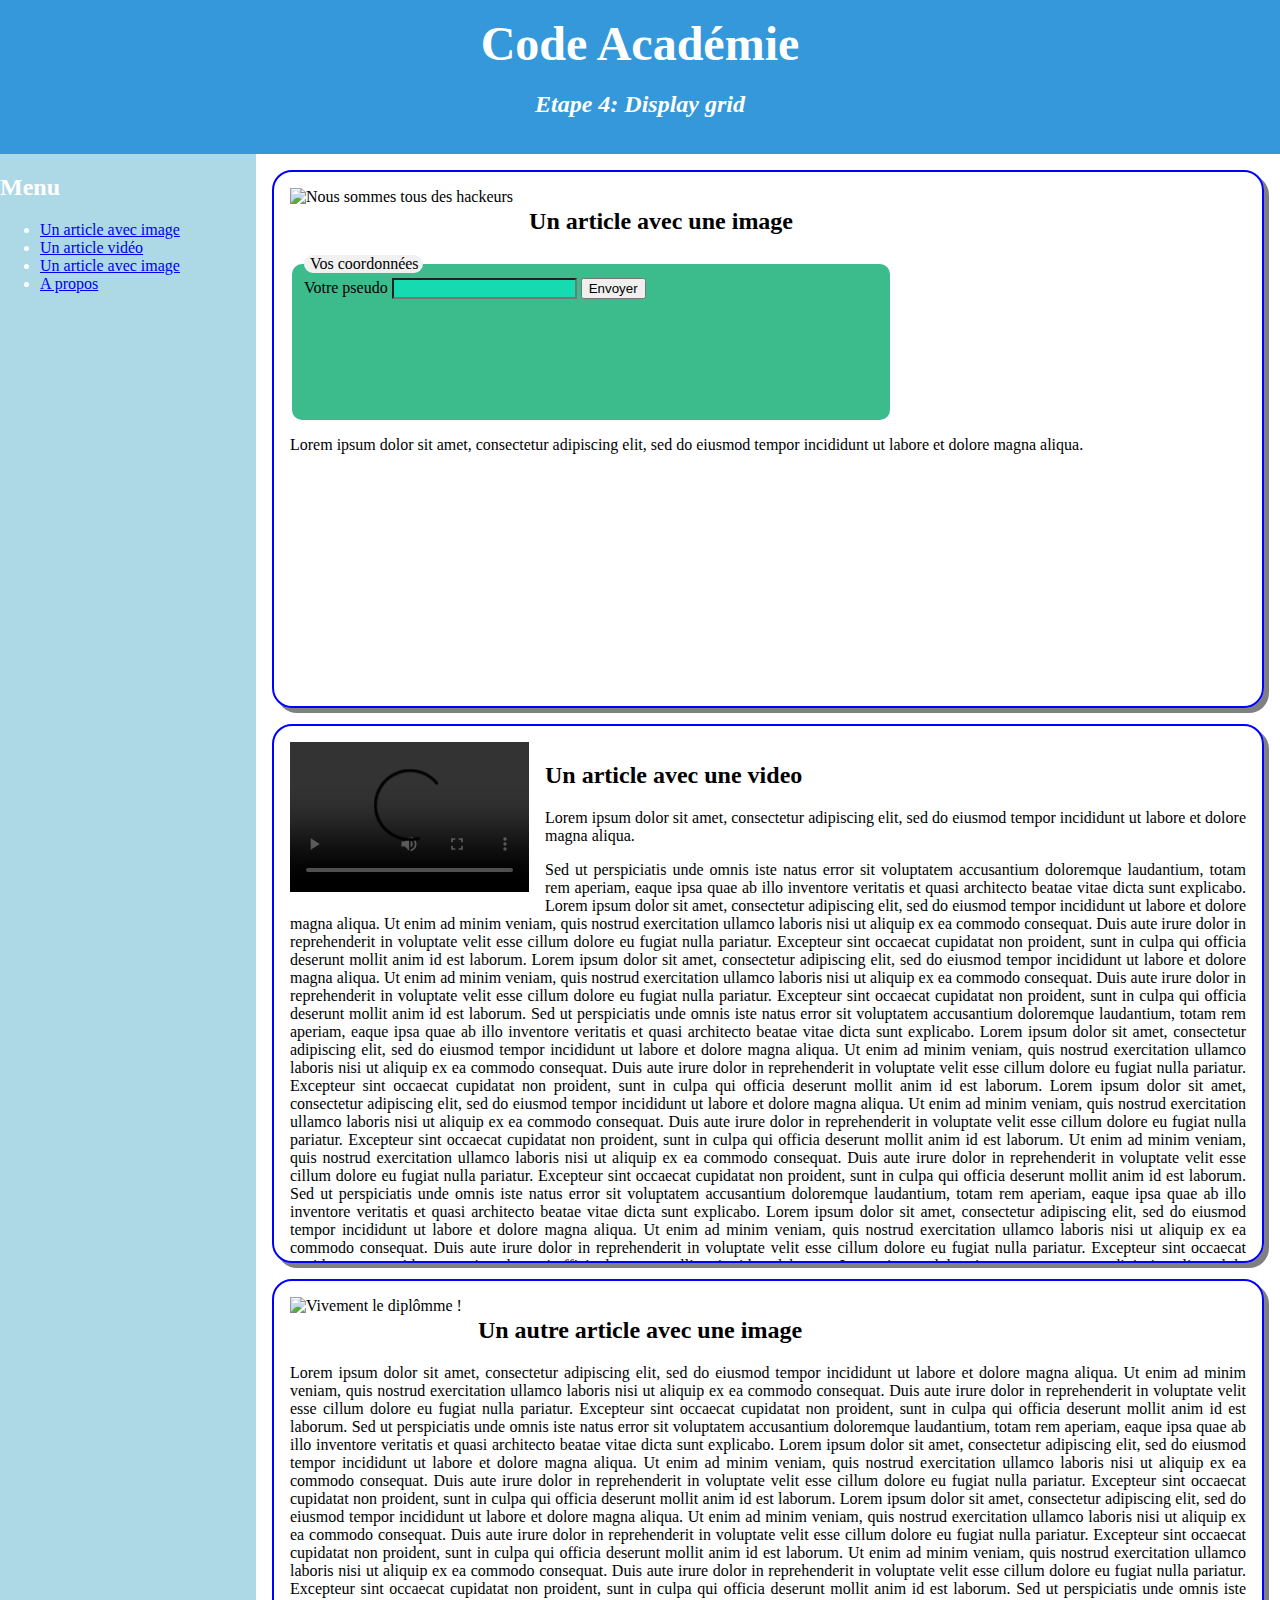
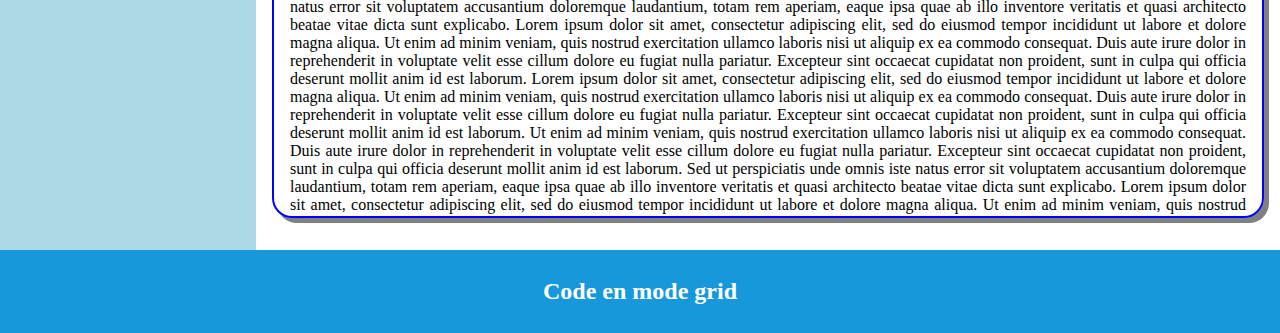
==== commit 215749fe: "form" ====
--- a/index.html
+++ b/index.html
@@ -31,6 +31,7 @@
         <li><a href="#Article1">Un article avec image</a></li>
         <li><a href="#Article2">Un article vidéo</a></li>
         <li><a href="#Article3">Un article avec image</a></li>
+		    <li><a href="apropos.html">A propos</a></li>
       </ul>
     </nav>
 
@@ -44,6 +45,16 @@
         />
         <h2>Un article avec une image</h2>
         <p>
+        <form method="post" action="https://code-academie.free.beeceptor.com/Cyril">
+          <p>
+            <fieldset class='fieldset1'>
+			        <legend class='fieldsetLegend'>Vos coordonnées</legend> <!-- Titre du fieldset -->
+              <label>Votre pseudo</label>
+              <input type="text" name="pseudo" />
+              <input type="submit" value="Envoyer" />
+            </fieldset>
+          </p>
+      </form>
           Lorem ipsum dolor sit amet, consectetur adipiscing elit, sed do
           eiusmod tempor incididunt ut labore et dolore magna aliqua.
         </p>
--- a/styles.css
+++ b/styles.css
@@ -67,6 +67,28 @@
   box-shadow: 5px 5px grey;
 }
 
+input[type="text"] {
+  background-color: rgb(22, 219, 176);
+}
+
+fieldset {
+  background-color: #3cbc8d;
+  width: 60%;
+  height: 150px;
+  padding: 1x 20px;
+  border: none;
+  border-radius: 10px;
+}
+
+.fieldsetLegend {
+  background-color: #f1f1f1;
+  display: block;
+  padding-left: 6px;
+  padding-right: 4px;
+  border: none;
+  border-radius: 30px;
+}
+
 section img,
 section video {
   max-width: 25%;
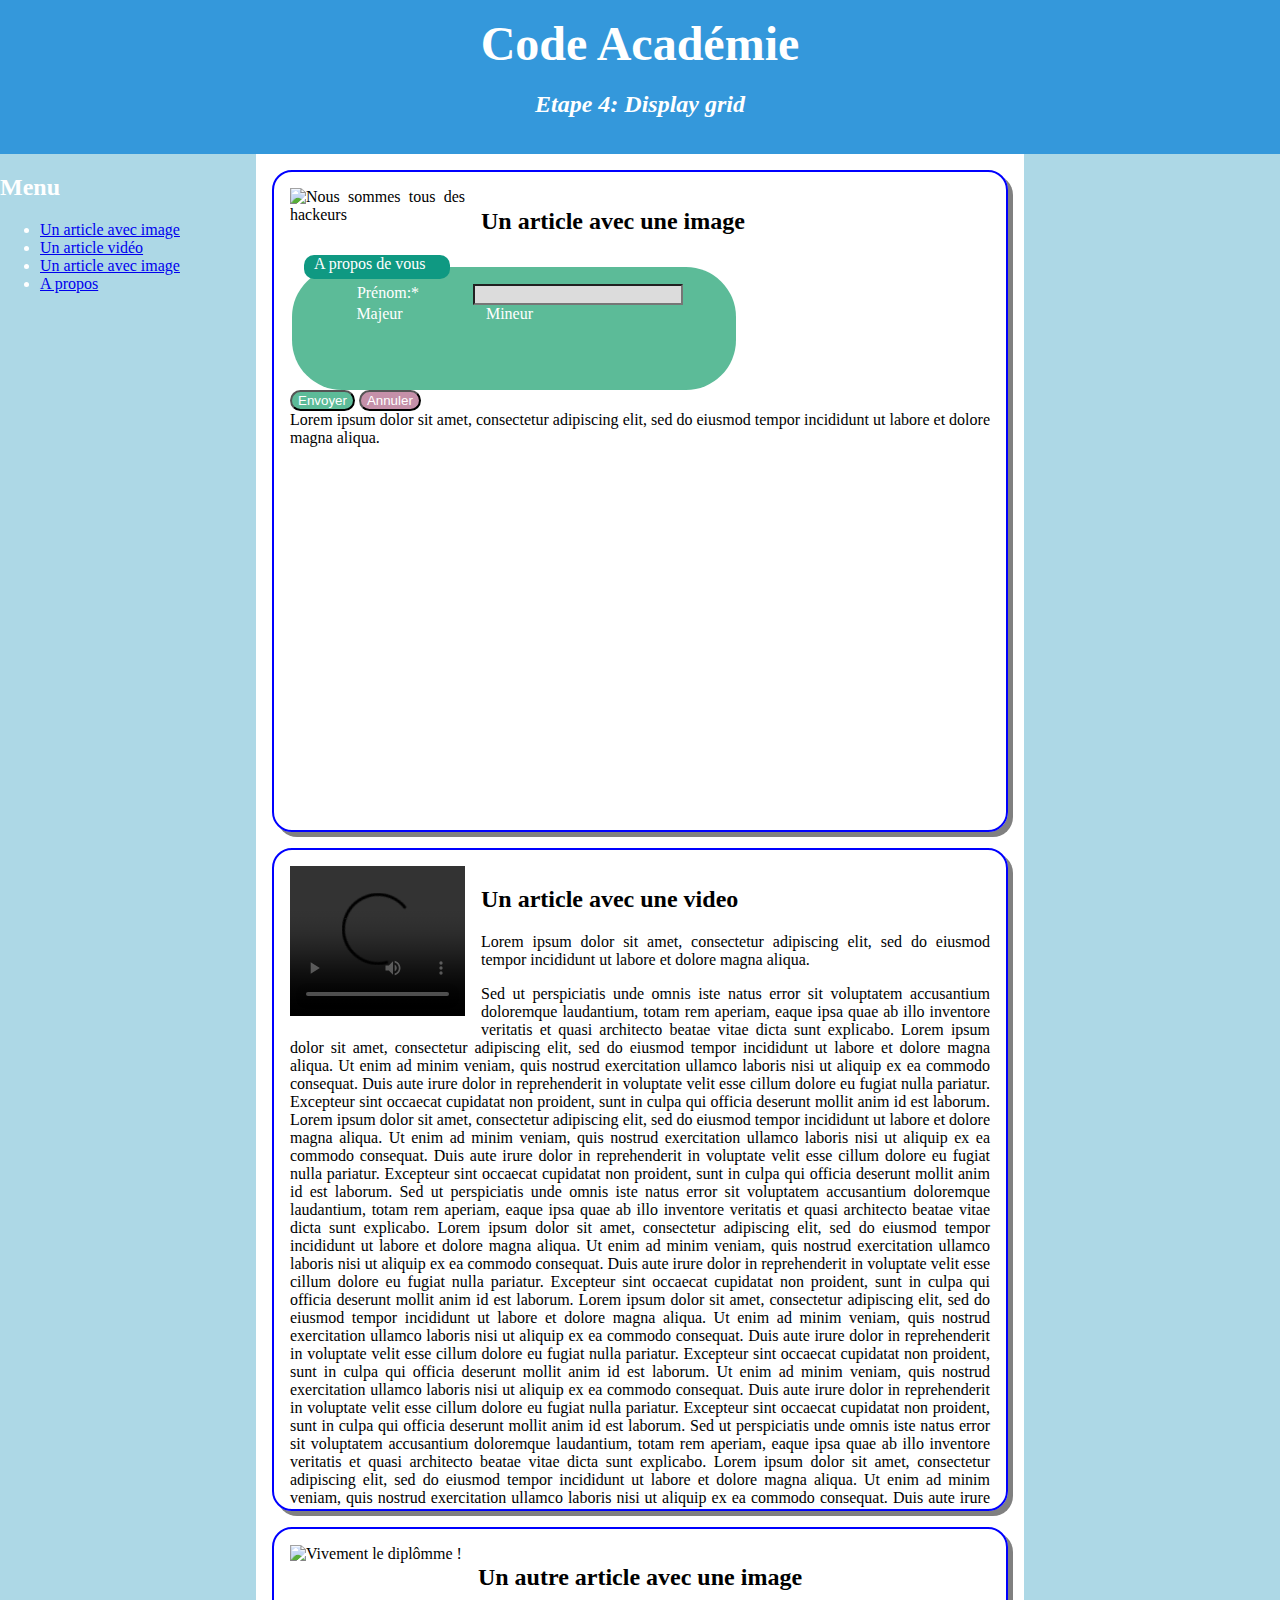
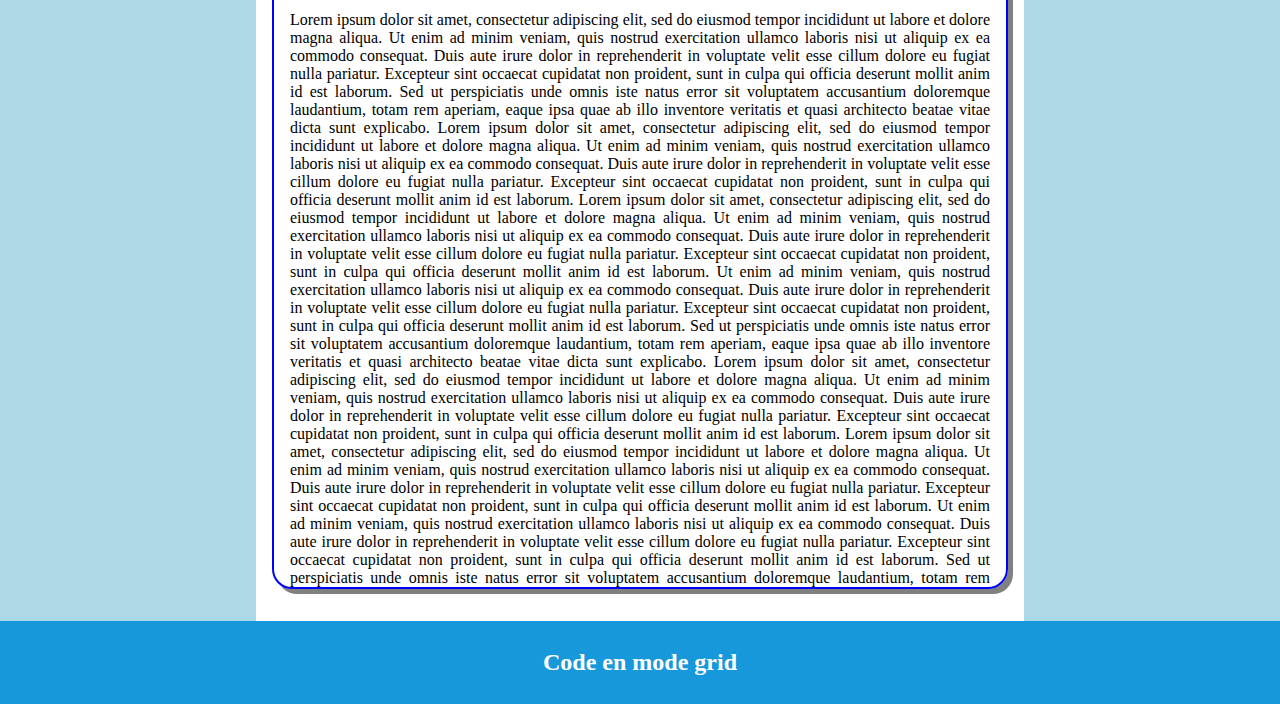
==== commit 080b49b7: "form_final" ====
--- a/index.html
+++ b/index.html
@@ -45,18 +45,30 @@
         />
         <h2>Un article avec une image</h2>
         <p>
-        <form method="post" action="https://code-academie.free.beeceptor.com/Cyril">
-          <p>
-            <fieldset class='fieldset1'>
-			        <legend class='fieldsetLegend'>Vos coordonnées</legend> <!-- Titre du fieldset -->
-              <label>Votre pseudo</label>
-              <input type="text" name="pseudo" />
-              <input type="submit" value="Envoyer" />
-            </fieldset>
-          </p>
-      </form>
-          Lorem ipsum dolor sit amet, consectetur adipiscing elit, sed do
-          eiusmod tempor incididunt ut labore et dolore magna aliqua.
+			<div class="wrapper4">
+          <form method="post" action="https://code-academie.free.beeceptor.com/Cyril">
+
+              <fieldset class='fieldset'>
+                <legend class='fieldsetLegend'>A propos de vous</legend> <!-- Titre du fieldset -->
+                  <div class="wrapper2">
+                    <label id="pseudo_lbl">Prénom:*</label>
+                    <input type="text" name="pseudo"  id="pseudo_val" />
+                  </div>
+                <div class="wrapper3">
+                    <input type="radio" name="pseudo"  id="pseudo_radio1" />
+                    <label id="pseudo_lbl">Majeur</label>
+                    <input type="radio" name="pseudo"  id="pseudo_radio2" />
+                    <label id="pseudo_val">Mineur</label>
+                  </div>
+              </fieldset>
+              
+                  <input type="submit" value="Envoyer" class="colButton1" id="pseudo_button1"/>
+                  <input type="submit" value="Annuler" class="colButton2" id="pseudo_button2"/>
+                </div>
+          </form>
+
+            Lorem ipsum dolor sit amet, consectetur adipiscing elit, sed do
+            eiusmod tempor incididunt ut labore et dolore magna aliqua.
         </p>
       </article>
 
--- a/styles.css
+++ b/styles.css
@@ -31,10 +31,80 @@
 .wrapper {
   /*border: red solid;*/
   display: grid;
-  grid-template-columns: 20% 80%;
+  grid-template-columns: 20% 60%;
   grid-template-rows: auto;
   grid-template-areas: "menu main";
 }
+
+.wrapper2 {
+  /*border: red solid;*/
+  display: grid;
+    color: white;
+  grid-template-columns: 40% 50% ;
+  grid-gap: 1px;
+  grid-template-areas: 
+  grid-template: "
+     col1 col2
+  "
+}
+
+.wrapper3 {
+  /*border: red solid;*/
+  display: grid;
+    color: white;
+  grid-template-columns: 5% 25% 5% 25% ;
+  grid-gap: 2px;
+  grid-auto-rows: 10%;
+  grid-template-areas: 
+  grid-template: "
+     col1 col3 col2 col4
+  "
+}
+
+.wrapper4 {
+  /*border: red solid;*/
+  display: grid;
+  grid-template-columns: 100% 50%;
+  grid-gap: 10px;
+  grid-template-areas: 
+  grid-template: "
+     col5 col6 
+  "
+
+}
+
+.pseudo_lbl {
+  grid-area:col1;
+}
+.pseudo_val {
+  grid-area:col2;
+}
+
+.pseudo_radio1 {
+  grid-area:col3;
+}
+.pseudo_radio2 {
+  grid-area:col4;
+}
+
+.pseudo_button1 {
+  grid-area:col5;
+ 
+}
+.pseudo_button2 {
+  grid-area:col6;
+}
+.colButton1{
+   background-color: #5cbb98;
+    border-radius: 25px;
+    color: white;
+}
+.colButton2{
+   background-color: rgb(197, 144, 169); 
+    border-radius: 25px;
+    color: white;
+}
+
 nav {
   text-align: left;
   color: white;
@@ -68,26 +138,34 @@
 }
 
 input[type="text"] {
-  background-color: rgb(22, 219, 176);
+  background-color: rgb(220, 220, 220);
+  text-align: center;
 }
 
 fieldset {
-  background-color: #3cbc8d;
+  background-color: #5cbb98;
   width: 60%;
-  height: 150px;
+  height: 120px;
   padding: 1x 20px;
   border: none;
-  border-radius: 10px;
+  border-radius: 50px;
+  text-align: center;
 }
 
 .fieldsetLegend {
-  background-color: #f1f1f1;
+  background-color: rgb(15, 153, 130);
+  color:white;
   display: block;
-  padding-left: 6px;
-  padding-right: 4px;
+  padding-left: 10px;
+  padding-right: 10px;
   border: none;
-  border-radius: 30px;
+  border-radius: 10px;
+  width: 30%;
+  height: 20%;
+  text-align: left;
 }
+
+
 
 section img,
 section video {
